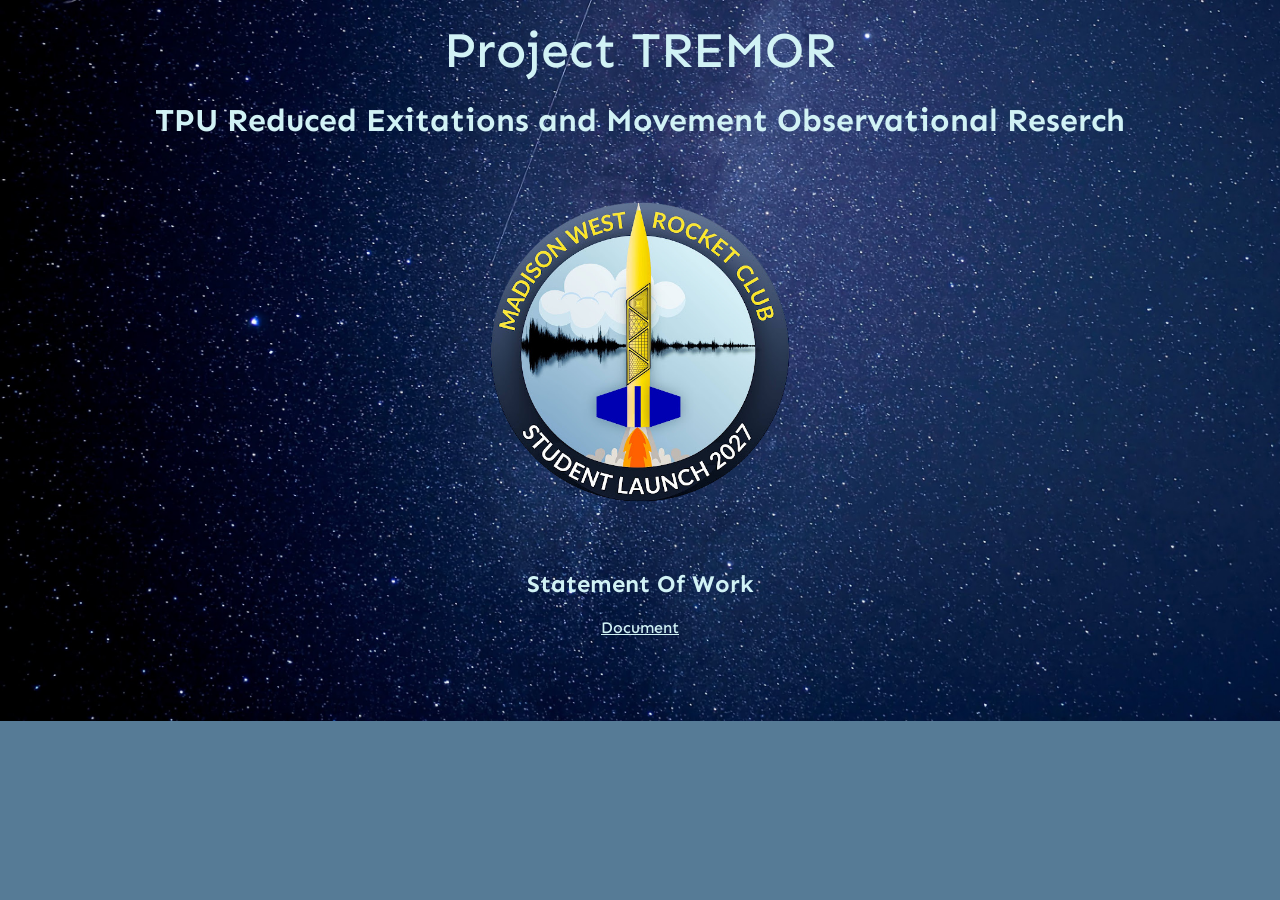
==== index.html @ faa19599 "rename to index.html" ====
<!DOCTYPE html>
<html>
    <head> <link rel="stylesheet"href="styles.css"> <link href="https://fonts.googleapis.com/css2?family=Sen:wght@400..800&display=swap" rel="stylesheet"> <link rel="icon" type="image/x-icon" href="TREMOR logo.png">

        <title>
            MWRC SLI 2027
        </title>
    </head>
    <body> 
        <header> Project TREMOR</header>
        <h1>TPU Reduced Exitations and Movement Observational Reserch</h1>
        <h6>.</h6> <!-- Cant figure out spacers im useing these for now -->
        <img
        class="fit-picture" 
  src="TREMOR logo.png"
  alt="Madison West Rocket Club Project TREMOR Logo"
  width="300" height="300">
  <h6>.</h6>
    <h2> Statement Of Work</h2>
  <a href="MWRC SL 2027 SOW.pdf">Document</a>
</body>
</html>
<!-- Notes!
 * 
  -->
---- styles.css ----
body {
  background-image: url('StarPhoto3.jpg');
    background-repeat: no-repeat;
    background-size: cover;
    background-color: #567b96;
    color: #FEE42F;
  
   font-family: "Sen", sans-serif;
  font-optical-sizing: auto;
  font-weight: 500;
  font-style: normal;


    text-align: center;
    margin: 0;
    padding: 20px;
}
header{
    color: #d1f2f5;
    font-size: 50px;
}

h1 {
    color: #d1f2f5;
}
h2{
 color:#d1f2f5;
}
h3{
 color:#d1f2f5;
}
h4{
 color:#d1f2f5;
}
h5{
 color:#d1f2f5;
}
footer{
 color:#d1f2f5;
}
h6{
    color:#567b96;
}
a:link {
  color: #d1f2f5;
}
a:visited {
  color: #d1f2f5;
}
a:hover {
  color: #e2f6f8;
}
a:active {
  color:#d1f2f5;
}
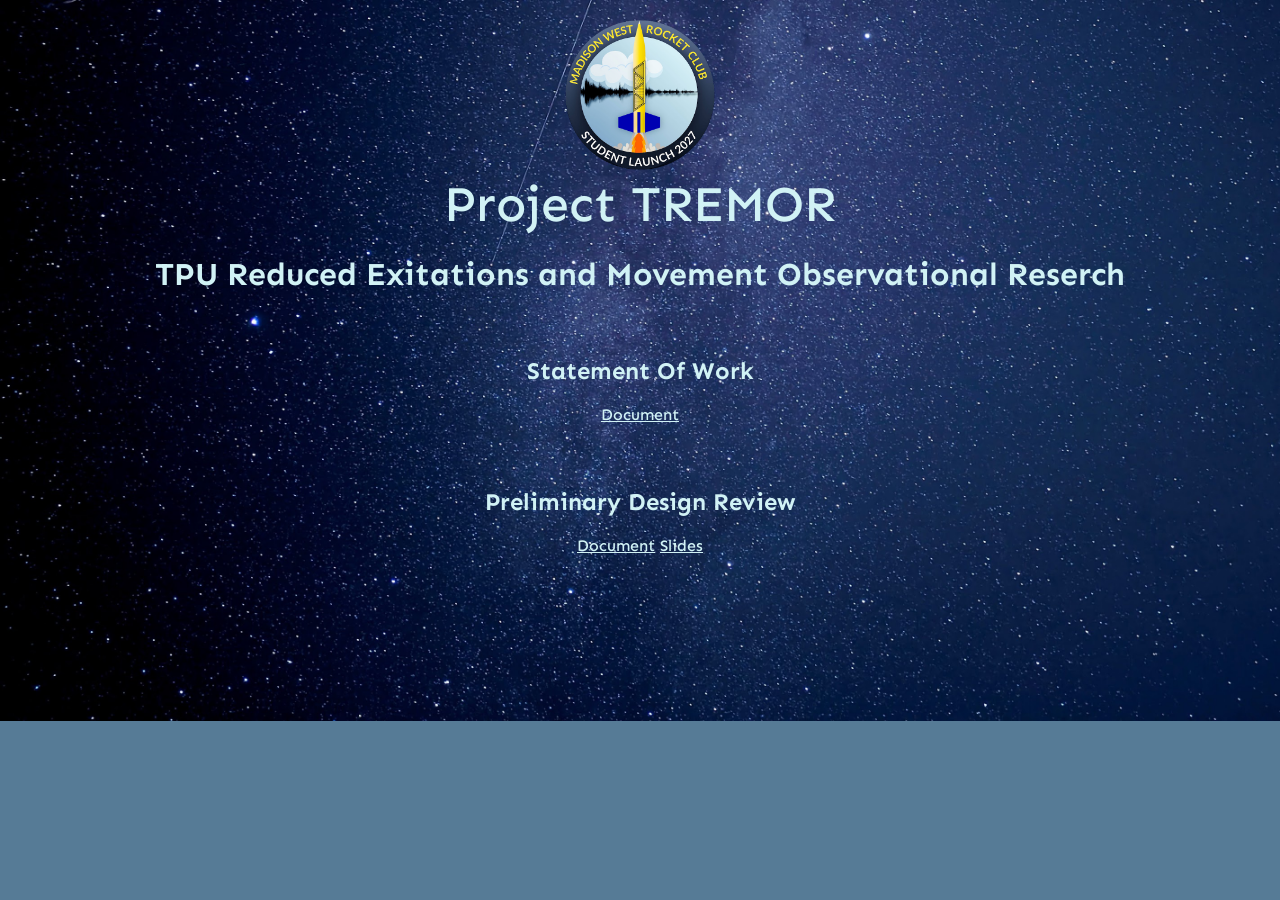
==== commit 9a6567ab: "Added PDR, edited layout, and organized files!" ====
--- a/index.html
+++ b/index.html
@@ -1,23 +1,25 @@
 <!DOCTYPE html>
 <html>
-    <head> <link rel="stylesheet"href="styles.css"> <link href="https://fonts.googleapis.com/css2?family=Sen:wght@400..800&display=swap" rel="stylesheet"> <link rel="icon" type="image/x-icon" href="TREMOR logo.png">
+    <head> <link rel="stylesheet"href="styles.css"> <link href="https://fonts.googleapis.com/css2?family=Sen:wght@400..800&display=swap" rel="stylesheet"> <link rel="icon" type="image/x-icon" href="/images/TREMOR logo.png">
 
         <title>
             MWRC SLI 2027
         </title>
     </head>
+     <img
+        class="fit-picture" 
+  src="/Images/TREMOR logo.png"
+  alt="Madison West Rocket Club Project TREMOR Logo"
+  width="150" height="150">
     <body> 
         <header> Project TREMOR</header>
         <h1>TPU Reduced Exitations and Movement Observational Reserch</h1>
         <h6>.</h6> <!-- Cant figure out spacers im useing these for now -->
-        <img
-        class="fit-picture" 
-  src="TREMOR logo.png"
-  alt="Madison West Rocket Club Project TREMOR Logo"
-  width="300" height="300">
-  <h6>.</h6>
     <h2> Statement Of Work</h2>
-  <a href="MWRC SL 2027 SOW.pdf">Document</a>
+  <a href="Docs/MWRC SL 2027 SOW.pdf">Document</a>
+   <h6>.</h6>
+    <h2> Preliminary Design Review</h2>
+  <a href="Docs/MWRC 2027 SL PDR.pdf">Document</a> <a href="Docs/MWRC PDR Presentation 2027.pdf">Slides</a>
 </body>
 </html>
 <!-- Notes!
--- a/styles.css
+++ b/styles.css
@@ -1,5 +1,5 @@
 body {
-  background-image: url('StarPhoto3.jpg');
+  background-image: url(/Images/StarPhoto3.jpg);
     background-repeat: no-repeat;
     background-size: cover;
     background-color: #567b96;
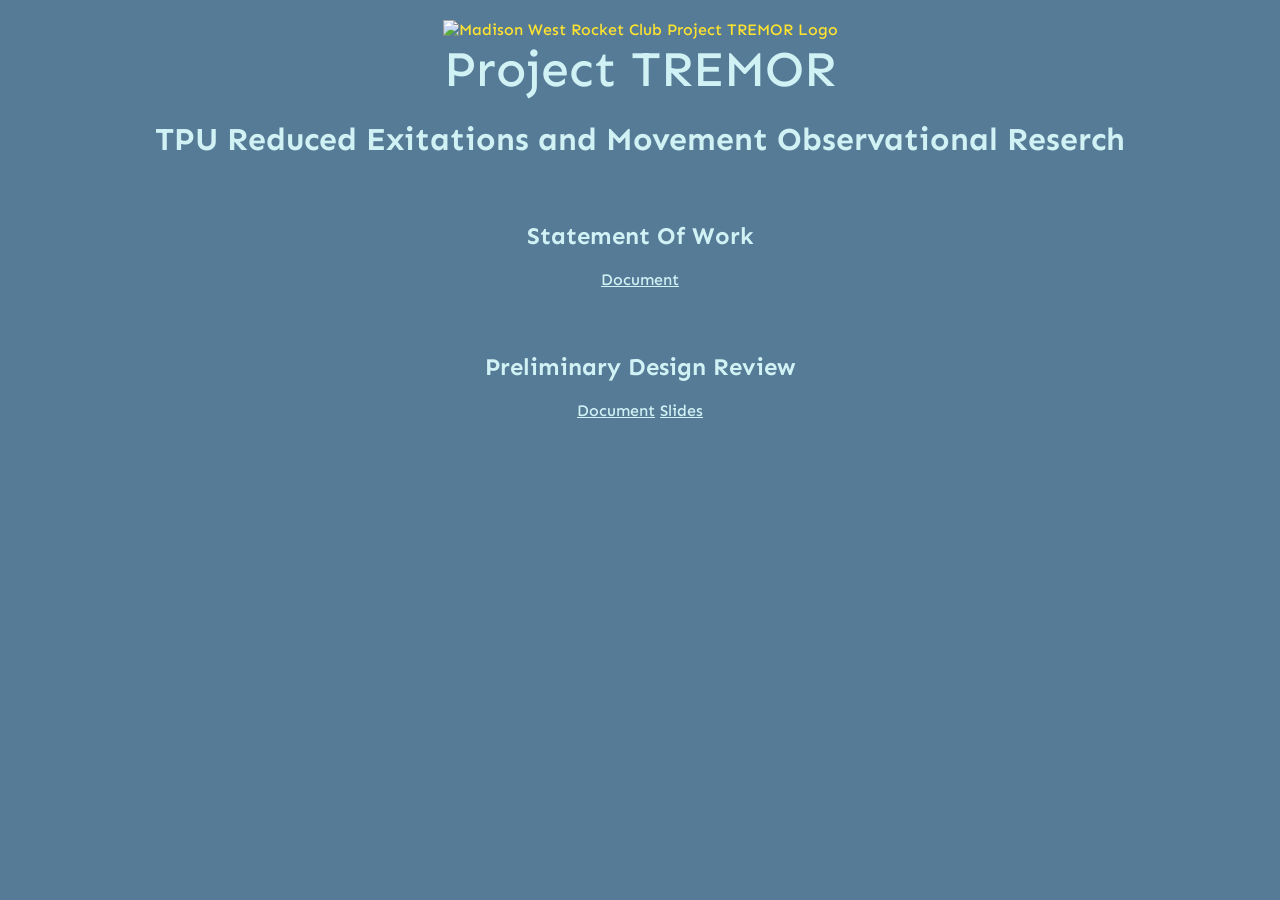
==== commit 00f3b1ac: "Changed things to fix no images" ====
--- a/index.html
+++ b/index.html
@@ -1,6 +1,6 @@
 <!DOCTYPE html>
 <html>
-    <head> <link rel="stylesheet"href="styles.css"> <link href="https://fonts.googleapis.com/css2?family=Sen:wght@400..800&display=swap" rel="stylesheet"> <link rel="icon" type="image/x-icon" href="/images/TREMOR logo.png">
+    <head> <link rel="stylesheet"href="styles.css"> <link href="https://fonts.googleapis.com/css2?family=Sen:wght@400..800&display=swap" rel="stylesheet"> <link rel="icon" type="image/x-icon" href="/SL27/images/TREMOR logo.png">
 
         <title>
             MWRC SLI 2027
@@ -8,7 +8,7 @@
     </head>
      <img
         class="fit-picture" 
-  src="/Images/TREMOR logo.png"
+  src="/SL27/Images/TREMOR logo.png"
   alt="Madison West Rocket Club Project TREMOR Logo"
   width="150" height="150">
     <body> 
@@ -16,10 +16,10 @@
         <h1>TPU Reduced Exitations and Movement Observational Reserch</h1>
         <h6>.</h6> <!-- Cant figure out spacers im useing these for now -->
     <h2> Statement Of Work</h2>
-  <a href="Docs/MWRC SL 2027 SOW.pdf">Document</a>
+  <a href="/SL27/Docs/MWRC SL 2027 SOW.pdf">Document</a>
    <h6>.</h6>
     <h2> Preliminary Design Review</h2>
-  <a href="Docs/MWRC 2027 SL PDR.pdf">Document</a> <a href="Docs/MWRC PDR Presentation 2027.pdf">Slides</a>
+  <a href="/SL27/Docs/ 2027 SL PDR.pdf">Document</a> <a href="/SL27/Docs/MWRC PDR Presentation 2027.pdf">Slides</a>
 </body>
 </html>
 <!-- Notes!
--- a/styles.css
+++ b/styles.css
@@ -1,5 +1,5 @@
 body {
-  background-image: url(/Images/StarPhoto3.jpg);
+  background-image: url(/SL27/Images/StarPhoto3.jpg);
     background-repeat: no-repeat;
     background-size: cover;
     background-color: #567b96;
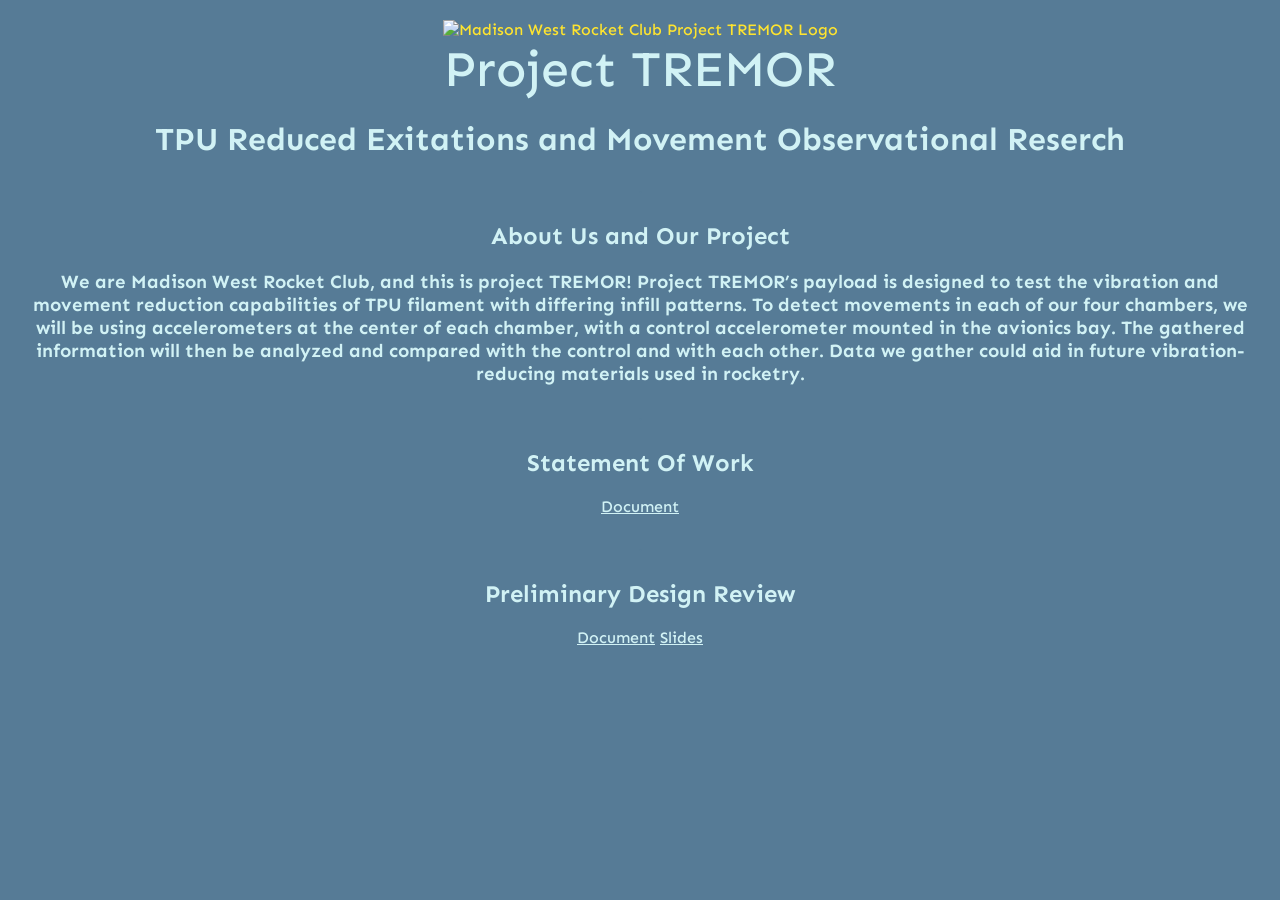
==== commit a952b848: "Added about us" ====
--- a/index.html
+++ b/index.html
@@ -1,6 +1,6 @@
 <!DOCTYPE html>
-<html>
-    <head> <link rel="stylesheet"href="styles.css"> <link href="https://fonts.googleapis.com/css2?family=Sen:wght@400..800&display=swap" rel="stylesheet"> <link rel="icon" type="image/x-icon" href="/SL27/images/TREMOR logo.png">
+<html> 
+    <head> <link href="https://github.com/Madison-West-Rocketry/SL27"> <link rel="stylesheet"href="styles.css"> <link href="https://fonts.googleapis.com/css2?family=Sen:wght@400..800&display=swap" rel="stylesheet"> <link rel="icon" type="image/x-icon" href="TREMOR Favicon.png">
 
         <title>
             MWRC SLI 2027
@@ -15,11 +15,17 @@
         <header> Project TREMOR</header>
         <h1>TPU Reduced Exitations and Movement Observational Reserch</h1>
         <h6>.</h6> <!-- Cant figure out spacers im useing these for now -->
+        <h2>About Us and Our Project</h2>
+        <h3>We are Madison West Rocket Club, and this is project TREMOR!
+        Project TREMOR’s payload is designed to test the vibration and movement reduction capabilities of TPU filament with differing infill patterns. To detect movements in each of our four chambers, we will be using accelerometers at the center of each chamber, with a control accelerometer mounted in the avionics bay. 
+        The gathered information will then be analyzed and compared with the control and with each other. Data we gather could aid in future vibration-reducing materials used in rocketry. 
+        </h3>
+        <h6>.</h6>
     <h2> Statement Of Work</h2>
   <a href="/SL27/Docs/MWRC SL 2027 SOW.pdf">Document</a>
    <h6>.</h6>
     <h2> Preliminary Design Review</h2>
-  <a href="/SL27/Docs/ 2027 SL PDR.pdf">Document</a> <a href="/SL27/Docs/MWRC PDR Presentation 2027.pdf">Slides</a>
+  <a href="/SL27/Docs/MWRC 2027 SL PDR.pdf">Document</a> <a href="/SL27/Docs/MWRC PDR Presentation 2027.pdf">Slides</a>
 </body>
 </html>
 <!-- Notes!
